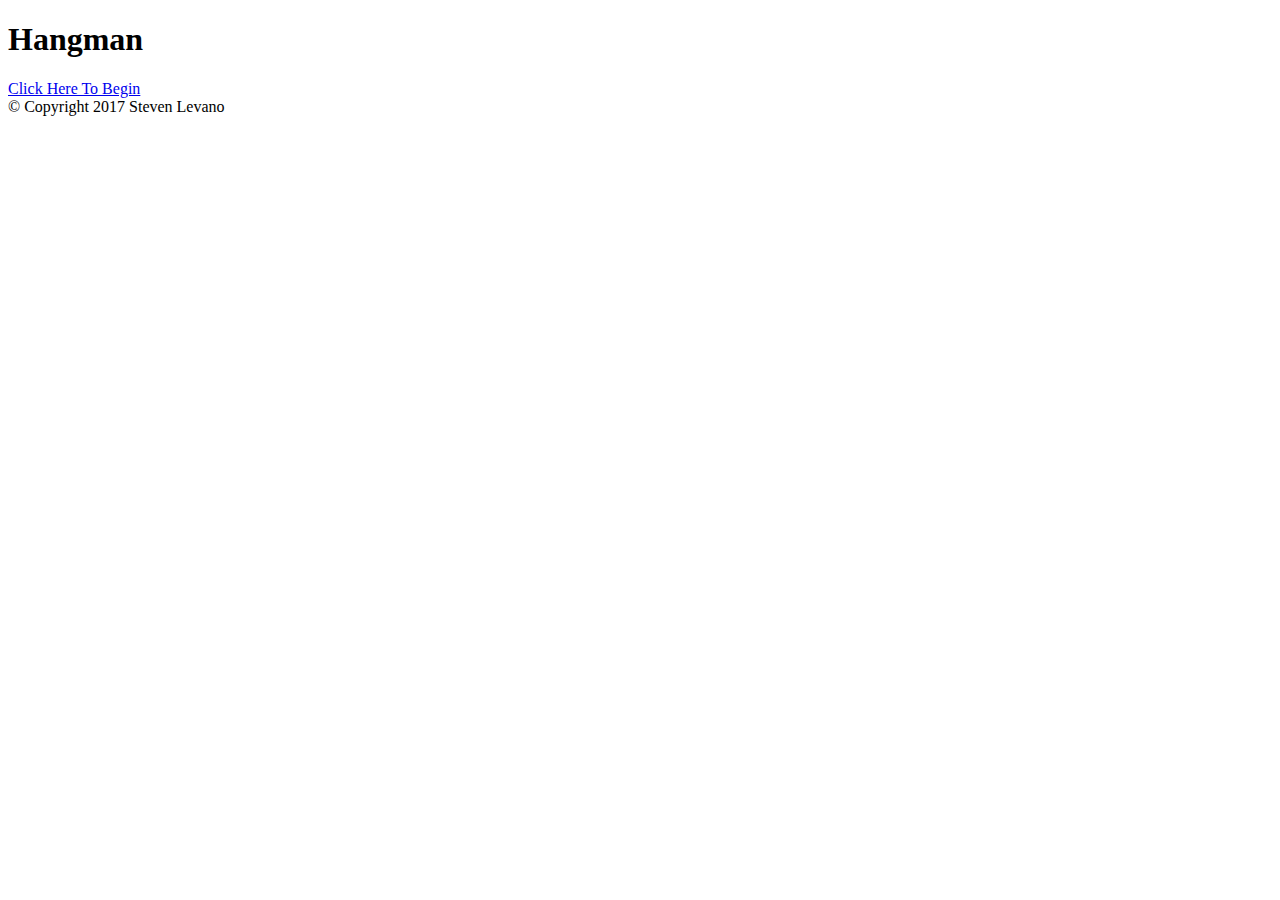
==== hangman.html @ a932e2fb "saving hangman first draft" ====
<!DOCTYPE html>
<html>
<head>
	<title>Hangman</title>
	
	<link href="style.css" type="text/css" rel="stylesheet">

	<audio autoplay loop>
	  
	  <source src="music/01-donkey-kong-main-theme.mp3" type="audio/mpeg">
	Your browser does not support the audio element.
	</audio>



</head>
<body>
	<div id="container">
		<div id="header">
			<h1 id="first">Hangman</h1>

			<nav>
				<a href="index.html" id="start">Click Here To Begin</a> 
			</nav>
		</div>
	</div>

</body>
	
	<footer> 
		<div class="container">
			&copy; Copyright 2017 Steven Levano
		</div>
	</footer>


</html>
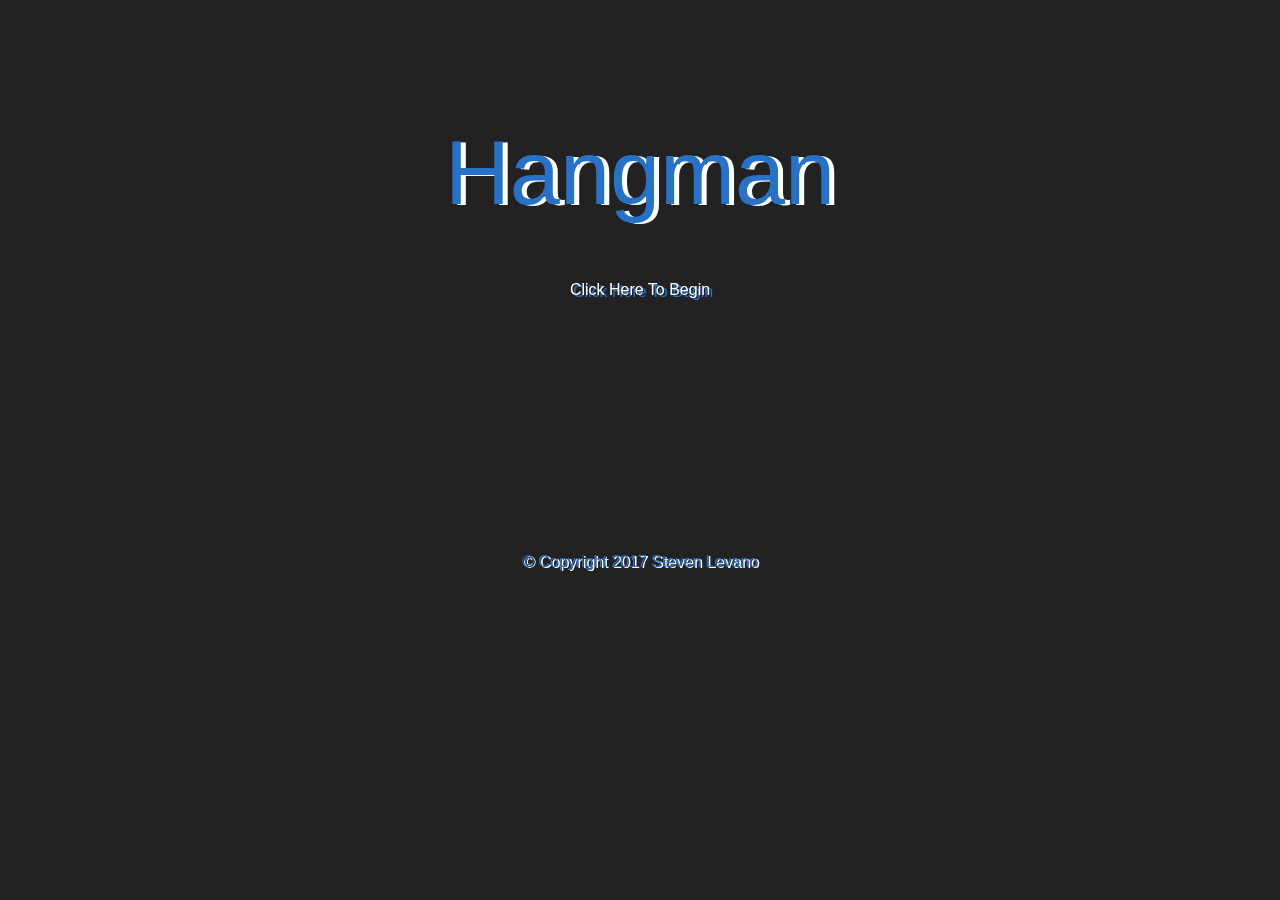
==== commit 5dea2f00: "revised hangman game" ====
--- a/hangman.html
+++ b/hangman.html
@@ -2,8 +2,8 @@
 <html>
 <head>
 	<title>Hangman</title>
-	
-	<link href="style.css" type="text/css" rel="stylesheet">
+	<link rel="stylesheet" type="text/css" href="assets/css/reset.css">
+	<link href="assets/css/style.css" type="text/css" rel="stylesheet">
 
 	<audio autoplay loop>
 	  
@@ -20,7 +20,7 @@
 			<h1 id="first">Hangman</h1>
 
 			<nav>
-				<a href="index.html" id="start">Click Here To Begin</a> 
+				<a href="index2.html" id="start">Click Here To Begin</a> 
 			</nav>
 		</div>
 	</div>
--- a/assets/css/style.css
+++ b/assets/css/style.css
@@ -0,0 +1,68 @@
+*	 {
+	box-sizing: border-box;
+}
+
+/*@font-face to load 8bit font*/
+@font-face {
+font-family: "pressstart2p";
+src: url("../fonts/pressstart2p.ttf") format('truetype');
+
+} 
+
+/* Start Screen*/
+body {
+	font-family: "pressstart2p", Arial, sans-serif;
+    background-color: #222222;
+    color: #2672c8;
+    text-shadow: 5px 1px #ffffff;
+    text-align: center;
+    padding-top: 10%;
+    width: 100%;
+    max-width: 1380px;
+    position:fixed;
+    top:0px;
+    bottom:0px;
+    left:0px;
+    right:0px;
+}
+    
+audio {
+	text-decoration: none:;
+}
+ 
+#first { 
+font-family: "pressstart2p", Arial, sans-serif;
+font-size: 90px
+
+ }
+
+ nav {
+    padding-top: 5%
+}
+
+ a {
+ 	color: #ffffff;
+ 	text-decoration: none;
+ 	margin: 0 0 30px 0;
+    text-shadow: 3px 2px #2672c8;
+
+ }
+
+ a: hover {
+    color: green;
+
+ }
+
+
+
+ footer {
+	color: #2672c8 ;
+    text-shadow: 2px 0.8px #ffffff;
+	margin: 0 auto;
+	clear: both;
+	margin-bottom: 20%;
+	padding: 20%;
+	  
+	 
+		
+ }